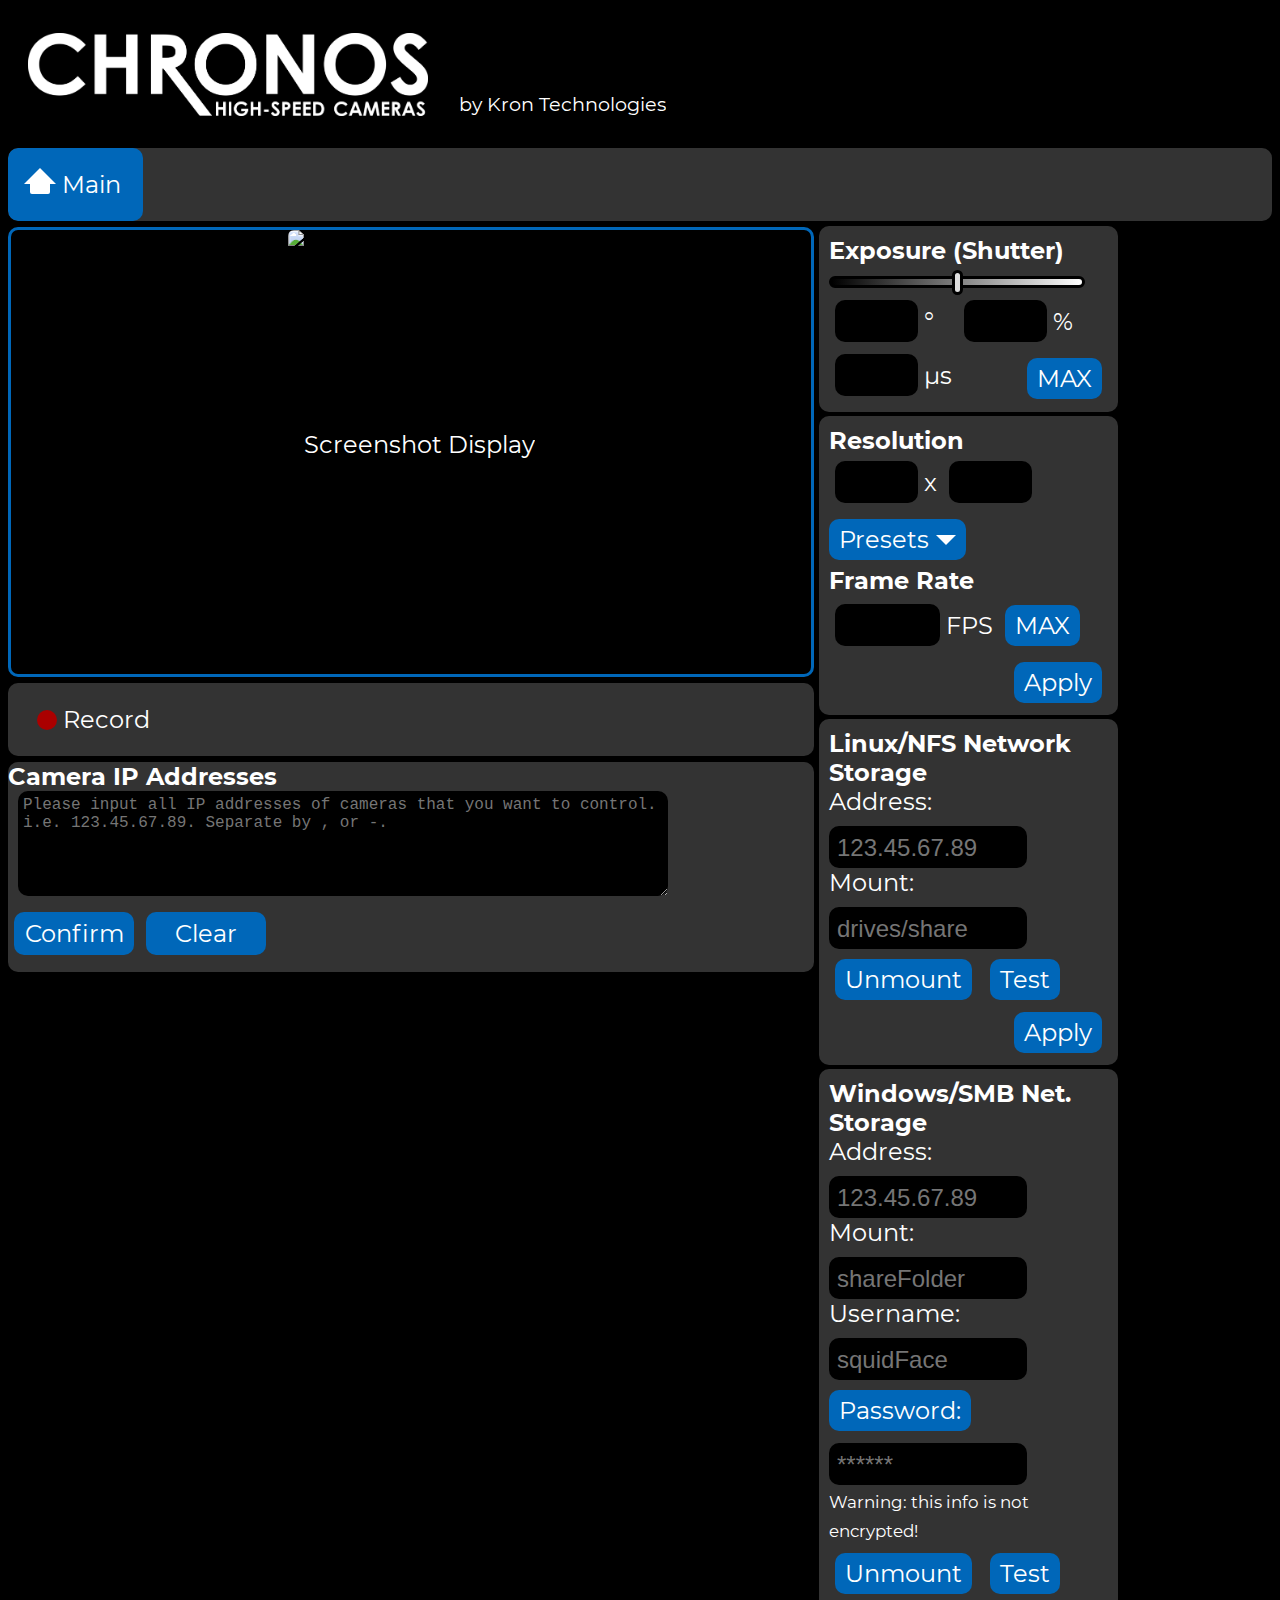
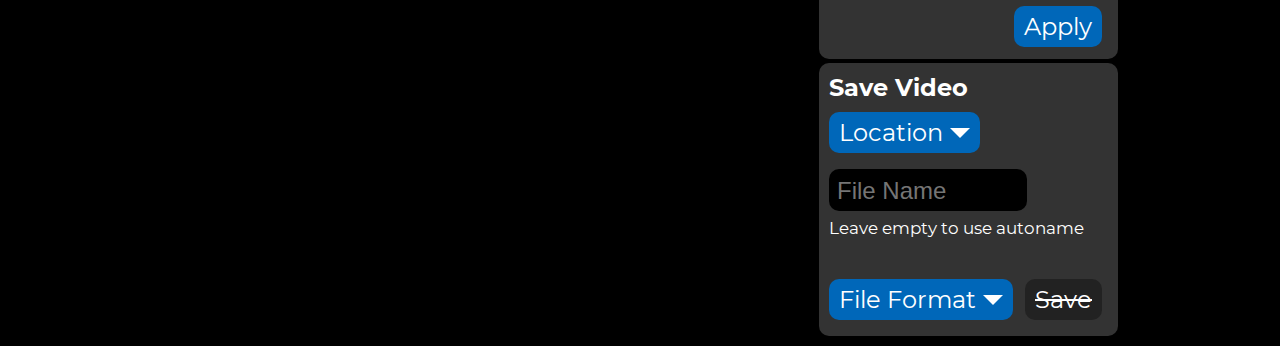
==== src/main.html @ 6f985381 "Fix save request" ====
<!DOCTYPE html>
<html><head>
<meta name="viewport" content="width=device-width, initial-scale=1" charset="utf-8" />
<title>Chronos Multi-Camera Network Controller</title>

<link rel="stylesheet" href="css/fontFile.css"> 
<link rel="styleSheet" href="css/sizeAndSpacing.css">

<link id="themeSelection" rel="styleSheet" href="css/defaultTheme.css">
<link id="windozeFixer" rel="styleSheet" href="">

<script type="text/javascript" src="js/jquery-3.3.1.js"></script>
<script type="text/javascript" src="js/multi_control.js"></script>
<script>
    window.onload = function() {
        if (window.sessionStorage) {
            var list = window.sessionStorage.getItem("ipList");
            var input = window.sessionStorage.getItem("ipAddressArea");
            
            if (list != "" || list != null) {
                document.getElementById("ipList").innerHTML = list;
            }
            if (input != "" || input != null) {
                document.getElementById("ipAddressArea").innerHTML = input;
            }
        }
    }
</script>

<style>
/******** Specific to this page ********/

#record		{ width: 170px; padding: 22px 0; }

#applyButton { float: right; }
#applyButton.disabled { /* when the apply button is disabled */
	box-shadow: 0 0 3px 3px #a00;
	color: white;
	background-color: #222;
	text-decoration: line-through; /* cross out the apply button */
}

#saveVideoButton { float: right; }
#saveVideoButton.disabled { /* when the save button is disabled */
	background-color: #222;
	text-decoration: line-through; /* cross out the save button */
}

#maxShutterButton { float: right; }

#sensorBackground { margin-bottom: 5px; }

#resolutionBox { clear: left; }

#imageDisplay { line-height: 430px; }

#fps { width: 105px; }

#ipAddressArea {
    width: 80%;
    height: 100px;
    border-radius: 10px;

    background-color: black;
    color: white;
    font-size: 16px;
    border: 0px;

    margin-left: 10px;
    padding: 5px 0 0 5px;
}

.disabled {
    color: white;
    background-color: #222;
    text-decoration: line-through;
}

@media screen and (min-width: 1737px) {
	.rightContainer { max-width: 900px; }
}

@media screen and (max-width: 1737px) { /* change formatting when screen size is narrower than this */
	.rightContainer { max-width: 750px; }
}

@media screen and (max-width: 1586px) { /* change formatting when screen size is narrower than this */
	.rightContainer { max-width: 535px; }
}

@media screen and (max-width: 1375px) { /* change formatting when screen size is narrower than this */
	.rightContainer { max-width: 303px; }
}

@media screen and (max-width: 1140px) { /* change formatting when screen size is narrower than this */
	.rightContainer, .leftContainer, .videoDisplay { max-width: 100%; }
	.leftContainer { margin: 0; }
	.Text-bar { margin: 4px 0 2px 0; }
}

@media screen and (max-width: 1142px) { /* change formatting when screen size is narrower than this */
	#main { display: none; } /* hide the main button */

}

@media screen and (max-width: 940px) { /* change formatting when screen size is narrower than this */
	body { margin: 0; }
}

@media screen and (max-width: 715px) { /* change formatting when screen size is narrower than this */
	.subTitle { display: none; }
}

@media screen and (max-width: 743px) {
	#saveAsBox { clear: left; }
}

@media screen and (max-width: 542px) { /* change formatting when screen size is narrower than this */
	#settings { display: none; } /* hide the playSave button */

	#saveProgress { bottom: 25%; left: 2%}
	#videoStateOverlay { bottom: 110%}
}

@media screen and (max-width: 455px) { /* change formatting when screen size is narrower than this */
	.titleImage img { width: 100%; height: auto; }
}

@media screen and (max-width: 365px) { /* change formatting when screen size is narrower than this */
	#playSave { display: none; } /* hide the settings button */
}
</style>

</head>


<body onclick="">
    <div class="header">
        <div class="titleImage">
            <img id="logoImage" src="images/Chronos High Speed logo.png">
        </div>
        <div class="subTitle">
            by <a href="https://www.krontech.ca" target="_blank">Kron Technologies</a>
        </div>
    </div>

    <div class="mainContainer">

        <div class="heading-bar">
            <a  id="main" class="active"> <div class="homeIcon"></div> Main </a>
        </div>

        <div class="leftContainer">
            <div id="videoDisplay" class="videoDisplay">
                <img id="imageDisplay" alt="Screenshot Display">
                <div id="crossHairs" class="overlay hidden"></div>
                <div id="saveProgress" class="progressBar hidden">
                    <div id="videoStateOverlay" class="stateNotice">Saving Video</div>
				    <div id="saveProgressFill" class="progressBarFill"></div>
				    Progress
                </div> 
            </div>

            <div class="Text-bar">
                <!--<a id="rebootBtn" class=""> Reboot </a>-->
                <a id="record" onclick="recordControl(this)"><div class="recordCircle"></div>Record</a>
            </div>
            <div id="ipBox" class="Text-bar">
                <b>Camera IP Addresses</b>

                <textarea id="ipAddressArea" placeholder="Please input all IP addresses of cameras that you want to control. i.e. 123.45.67.89. Separate by , or -."></textarea>

                <div id="ipButton" style="padding-bottom: 70px;">
                    <a id="ipConfirmButton" class="button" onclick="getIpAddress()"> Confirm </a>
                    <a id="ipClearButton" class="button" onclick="clearIpAddress()"> Clear </a>
                </div>

                <div id="ipList"></div>
            </div>
        </div>

        <div class="rightContainer">
            <div id="exposureBox" class="horizLayout">
                <b> Exposure (Shutter) </b>
                <input class="slider" type="range" id="shutter" oninput="holdWhileSliding(this)"/>
                <br>
                <input type="number" id="exposureDegrees" min="0.0" max="360.0" step="0.1" oninput="setExposure(this)"> &deg;
                &ensp;
                <input type="number" id="exposurePercent" min="0.0" max="100.0" step="0.1" oninput="setExposure(this)"> %
                &ensp;
                <input type="number" id="exposureTime" min="0" step="0.01" oninput="setExposure(this)"> µs
                <a id="maxShutterButton" class="button" onclick="maxShutter()"> MAX </a>
            </div>
            

            <div id="resolutionBox" class="horizLayout">
                <b> Resolution </b>
                <br>
                <input type="number" id="hRes"/> x <input type="number" id="vRes"/>
                <div class="selectContainerHolder" onclick="">Presets<div id="resolution" class="selectContainer">
                    <a> Unset (Please check camera connection) </a>
                </div></div>
                <br>
                <b> Frame Rate </b>
                <br>
                <input type="number" id="fps" min="60" step="0.01"/> FPS
                <a id="maxFRButton" class="button" onclick="getMaxFrameRate()"> MAX </a>
                <a id="applyButton" class="button" onclick="applyResolution()"> Apply </a>
            </div>
                     
            <div id="nfsStorageBox" class="horizLayout">
                <b> Linux/NFS Network Storage </b>
                <br>
                Address: <input id="nfsAddress" type="text" placeholder="123.45.67.89">
                <br>
                Mount:&emsp;<input id="nfsMount" type="text" placeholder="drives/share">
                <br>
                <a id="nfsUnmountBtn" class="button" onclick="networkSaving(this)">Unmount</a>
                <a id="nfsTestBtn" class="button" onclick="networkSaving(this)">Test</a>
                <a id="nfsApplyBtn" class="button" style="float: right;" onclick="networkSaving(this)">Apply</a>
            </div>

            <div id="smbStorageBox" class="horizLayout">
                <b> Windows/SMB Net. Storage </b>
                <br>
                Address: <input id="smbAddress" type="text" placeholder="123.45.67.89"/>
                <br>
                Mount:&emsp;<input id="smbMount" type="text" placeholder="shareFolder"/>
                <br>
                Username:&puncsp;<input id="smbUName" type="text" placeholder="squidFace"/>
                <br>
                <a id="smbPassShowHide" class="button" style="margin-left: 0;" onclick="passShowHide()">Password:</a>
                <input id="smbPass" type="password" placeholder="******"/>
                <br>
                <span class="instruction">Warning: this info is not encrypted!</span>
                <br>
                <a id="smbUnmountBtn" class="button" onclick="networkSaving(this)">Unmount</a>
                <a id="smbTestBtn" class="button onclick="networkSaving(this)"">Test</a>
                <a id="smbApplyBtn" class="button" style="float: right;" onclick="networkSaving(this)">Apply</a>
            </div>

            <div id="saveAsBox" class="horizLayout">
                <b> Save Video </b>
                <br>
                <div id="storageLocation" class="selectContainerHolder">Location<div id="storageLocationInner" class="selectContainer">
                    <a onclick="dropDownSelect(this)"> No Storage Connected </a>
                    <a onclick="externalStorage()">Refresh</a>
                </div></div>
                <br>
                <input type="text" id="fileName" placeholder="File Name">
                <br>
                <span class="instruction">Leave empty to use autoname</span>
                <br>
                <br>
                <div id="saveFormat" class="selectContainerHolder" onclick=""> File Format<div id="saveFormatInner" class="selectContainer">
                    <a id="h264" onclick="dropDownSelect(this)">H.264 (mp4)</a>
                    <a id="cinemaDNG" onclick="dropDownSelect(this)">CinemaDNG (raw)</a>
                    <a id="tiff" onclick="dropDownSelect(this)">TIFF (images)</a>
                    <a id="tiffRaw" onclick="dropDownSelect(this)">TIFF RAW (images)</a>
                </div></div>
                <a id="saveVideoButton" class="button disabled" onclick="saveWholeVideo()"> Save </a>
            </div>
        </div>
    </div>

    <div id="popUpBackground" class="popUpBackground hidden">
        <div id="messageWarn" class="popUpMessage">
            <div id="ipNotInputBox" class="horizLayout hidden">
                <br>
                <a style="float: right;" class="button" onclick="dropDownSelect(this)">Ok</a>
            </div>

            <div id="ipInvalidBox" class="horizLayout hidden">
                <br>
                <a style="float: right;" class="button" onclick="dropDownSelect(this)">Ok</a>
            </div>

            <div id="ipDisconnectedBox" class="horizLayout hidden">
                <br>
                <a style="float: right;" class="button" onclick="dropDownSelect(this)">Ok</a>
            </div>

            <div id="overwrittenBox" class="horizLayout hidden">
                You have not saved any of the previous recording. Do you want to erase it and start a new recording?
                <br>
                <a style="float: right;" class="button" onclick="dropDownSelect(this)">No (don't record)</a>
                <a style="float: right;" class="button" onclick="dropDownSelect(this)">Yes (overwrite)</a>
            </div>

            <div id="resNotAppliedBox" class="horizLayout hidden">
                The resolution & framerate settings were changed, but they were not applied. Do you want to use the new settings?
                <a style="float: right;" class="button" onclick="dropDownSelect(this)">Yes (apply the changed settings)</a>
                <a style="float: right;" class="button" onclick="dropDownSelect(this)">No (revert to previous settings)</a>
            </div>

            <div id="errorWhileSavingBox" class="horizLayout hidden">
                Cannont save the file
                <br>
                <a style="float: right;" class="button" onclick="dropDownSelect(this)">Ok</a>
            </div>

            <div id="noRecordSegmentModeBox" class="horizLayout hidden">
                The webpage cannot start a recording in "Segmented" mode.
                <br>
                You can change recording mode on the <a href="\settings.html">settings</a> page.
                <br>
                <a style="float: right;" class="button" onclick="dropDownSelect(this)">Ok</a>
            </div>

            <div id="cantApplyResBox" class="horizLayout hidden">
                Cannot apply resolution / framerate settings.
                <br>
                One or more settings are outside the acceptable bounds.
                <br>
                <a style="float: right;" class="button" onclick="dropDownSelect(this)">Ok</a>
            </div>

            <div id="netShareResultBox" class="horizLayout hidden">
                Status of the network share requests
                <br>
                <a style="float: right;" class="button" onclick="dropDownSelect(this)">Ok</a>
            </div>

            <div id="somethingWeirdBox" class="horizLayout hidden">
                Something weird is happening
            </div>
        </div>
    </div>

</body>
</html>
---- src/css/fontFile.css ----
/* cyrillic-ext */
@font-face {
  font-family: 'Montserrat';
  font-style: normal;
  font-weight: 400;
  font-display: swap;
  src: local('Montserrat Regular'), local('Montserrat-Regular'), url(Montserrat/Montserrat-Regular.ttf) format('truetype');
  unicode-range: U+0460-052F, U+1C80-1C88, U+20B4, U+2DE0-2DFF, U+A640-A69F, U+FE2E-FE2F;
}
/* cyrillic */
@font-face {
  font-family: 'Montserrat';
  font-style: normal;
  font-weight: 400;
  font-display: swap;
  src: local('Montserrat Regular'), local('Montserrat-Regular'), url(Montserrat/Montserrat-Regular.ttf) format('truetype');
  unicode-range: U+0400-045F, U+0490-0491, U+04B0-04B1, U+2116;
}
/* vietnamese */
@font-face {
  font-family: 'Montserrat';
  font-style: normal;
  font-weight: 400;
  font-display: swap;
  src: local('Montserrat Regular'), local('Montserrat-Regular'), url(Montserrat/Montserrat-Regular.ttf) format('truetype');
  unicode-range: U+0102-0103, U+0110-0111, U+0128-0129, U+0168-0169, U+01A0-01A1, U+01AF-01B0, U+1EA0-1EF9, U+20AB;
}
/* latin-ext */
@font-face {
  font-family: 'Montserrat';
  font-style: normal;
  font-weight: 400;
  font-display: swap;
  src: local('Montserrat Regular'), local('Montserrat-Regular'), url(Montserrat/Montserrat-Regular.ttf) format('truetype');
  unicode-range: U+0100-024F, U+0259, U+1E00-1EFF, U+2020, U+20A0-20AB, U+20AD-20CF, U+2113, U+2C60-2C7F, U+A720-A7FF;
}
/* latin */
@font-face {
  font-family: 'Montserrat';
  font-style: normal;
  font-weight: 400;
  font-display: swap;
  src: local('Montserrat Regular'), local('Montserrat-Regular'), url(Montserrat/Montserrat-Regular.ttf) format('truetype');
  unicode-range: U+0000-00FF, U+0131, U+0152-0153, U+02BB-02BC, U+02C6, U+02DA, U+02DC, U+2000-206F, U+2074, U+20AC, U+2122, U+2191, U+2193, U+2212, U+2215, U+FEFF, U+FFFD;
}
/* cyrillic-ext */
@font-face {
  font-family: 'Montserrat';
  font-style: normal;
  font-weight: 600;
  font-display: swap;
  src: local('Montserrat SemiBold'), local('Montserrat-SemiBold'), url(Montserrat/Montserrat-SemiBold.ttf) format('truetype');
  unicode-range: U+0460-052F, U+1C80-1C88, U+20B4, U+2DE0-2DFF, U+A640-A69F, U+FE2E-FE2F;
}
/* cyrillic */
@font-face {
  font-family: 'Montserrat';
  font-style: normal;
  font-weight: 600;
  font-display: swap;
  src: local('Montserrat SemiBold'), local('Montserrat-SemiBold'), url(Montserrat/Montserrat-SemiBold.ttf) format('truetype');
  unicode-range: U+0400-045F, U+0490-0491, U+04B0-04B1, U+2116;
}
/* vietnamese */
@font-face {
  font-family: 'Montserrat';
  font-style: normal;
  font-weight: 600;
  font-display: swap;
  src: local('Montserrat SemiBold'), local('Montserrat-SemiBold'), url(Montserrat/Montserrat-SemiBold.ttf) format('truetype');
  unicode-range: U+0102-0103, U+0110-0111, U+0128-0129, U+0168-0169, U+01A0-01A1, U+01AF-01B0, U+1EA0-1EF9, U+20AB;
}
/* latin-ext */
@font-face {
  font-family: 'Montserrat';
  font-style: normal;
  font-weight: 600;
  font-display: swap;
  src: local('Montserrat SemiBold'), local('Montserrat-SemiBold'), url(Montserrat/Montserrat-SemiBold.ttf) format('truetype');
  unicode-range: U+0100-024F, U+0259, U+1E00-1EFF, U+2020, U+20A0-20AB, U+20AD-20CF, U+2113, U+2C60-2C7F, U+A720-A7FF;
}
/* latin */
@font-face {
  font-family: 'Montserrat';
  font-style: normal;
  font-weight: 600;
  font-display: swap;
  src: local('Montserrat SemiBold'), local('Montserrat-SemiBold'), url(Montserrat/Montserrat-SemiBold.ttf) format('truetype');
  unicode-range: U+0000-00FF, U+0131, U+0152-0153, U+02BB-02BC, U+02C6, U+02DA, U+02DC, U+2000-206F, U+2074, U+20AC, U+2122, U+2191, U+2193, U+2212, U+2215, U+FEFF, U+FFFD;
}
/* cyrillic-ext */
@font-face {
  font-family: 'Montserrat';
  font-style: normal;
  font-weight: 700;
  font-display: swap;
  src: local('Montserrat Bold'), local('Montserrat-Bold'), url(Montserrat/Montserrat-SemiBold.ttf) format('truetype');
  unicode-range: U+0460-052F, U+1C80-1C88, U+20B4, U+2DE0-2DFF, U+A640-A69F, U+FE2E-FE2F;
}
/* cyrillic */
@font-face {
  font-family: 'Montserrat';
  font-style: normal;
  font-weight: 700;
  font-display: swap;
  src: local('Montserrat Bold'), local('Montserrat-Bold'), url(Montserrat/Montserrat-Bold.ttf) format('truetype');
  unicode-range: U+0400-045F, U+0490-0491, U+04B0-04B1, U+2116;
}
/* vietnamese */
@font-face {
  font-family: 'Montserrat';
  font-style: normal;
  font-weight: 700;
  font-display: swap;
  src: local('Montserrat Bold'), local('Montserrat-Bold'), url(Montserrat/Montserrat-Bold.ttf) format('truetype');
  unicode-range: U+0102-0103, U+0110-0111, U+0128-0129, U+0168-0169, U+01A0-01A1, U+01AF-01B0, U+1EA0-1EF9, U+20AB;
}
/* latin-ext */
@font-face {
  font-family: 'Montserrat';
  font-style: normal;
  font-weight: 700;
  font-display: swap;
  src: local('Montserrat Bold'), local('Montserrat-Bold'), url(Montserrat/Montserrat-Bold.ttf) format('truetype');
  unicode-range: U+0100-024F, U+0259, U+1E00-1EFF, U+2020, U+20A0-20AB, U+20AD-20CF, U+2113, U+2C60-2C7F, U+A720-A7FF;
}
/* latin */
@font-face {
  font-family: 'Montserrat';
  font-style: normal;
  font-weight: 700;
  font-display: swap;
  src: local('Montserrat Bold'), local('Montserrat-Bold'), url(Montserrat/Montserrat-Bold.ttf) format('truetype');
  unicode-range: U+0000-00FF, U+0131, U+0152-0153, U+02BB-02BC, U+02C6, U+02DA, U+02DC, U+2000-206F, U+2074, U+20AC, U+2122, U+2191, U+2193, U+2212, U+2215, U+FEFF, U+FFFD;
}
/* cyrillic-ext */
@font-face {
  font-family: 'Montserrat';
  font-style: normal;
  font-weight: 800;
  font-display: swap;
  src: local('Montserrat ExtraBold'), local('Montserrat-ExtraBold'), url(Montserrat/Montserrat-ExtraBold.ttf) format('truetype');
  unicode-range: U+0460-052F, U+1C80-1C88, U+20B4, U+2DE0-2DFF, U+A640-A69F, U+FE2E-FE2F;
}
/* cyrillic */
@font-face {
  font-family: 'Montserrat';
  font-style: normal;
  font-weight: 800;
  font-display: swap;
  src: local('Montserrat ExtraBold'), local('Montserrat-ExtraBold'), url(Montserrat/Montserrat-ExtraBold.ttf) format('truetype');
  unicode-range: U+0400-045F, U+0490-0491, U+04B0-04B1, U+2116;
}
/* vietnamese */
@font-face {
  font-family: 'Montserrat';
  font-style: normal;
  font-weight: 800;
  font-display: swap;
  src: local('Montserrat ExtraBold'), local('Montserrat-ExtraBold'), url(Montserrat/Montserrat-ExtraBold.ttf) format('truetype');
  unicode-range: U+0102-0103, U+0110-0111, U+0128-0129, U+0168-0169, U+01A0-01A1, U+01AF-01B0, U+1EA0-1EF9, U+20AB;
}
/* latin-ext */
@font-face {
  font-family: 'Montserrat';
  font-style: normal;
  font-weight: 800;
  font-display: swap;
  src: local('Montserrat ExtraBold'), local('Montserrat-ExtraBold'), url(Montserrat/Montserrat-ExtraBold.ttf) format('truetype');
  unicode-range: U+0100-024F, U+0259, U+1E00-1EFF, U+2020, U+20A0-20AB, U+20AD-20CF, U+2113, U+2C60-2C7F, U+A720-A7FF;
}
/* latin */
@font-face {
  font-family: 'Montserrat';
  font-style: normal;
  font-weight: 800;
  font-display: swap;
  src: local('Montserrat ExtraBold'), local('Montserrat-ExtraBold'), url(Montserrat/Montserrat-ExtraBold.ttf) format('truetype');
  unicode-range: U+0000-00FF, U+0131, U+0152-0153, U+02BB-02BC, U+02C6, U+02DA, U+02DC, U+2000-206F, U+2074, U+20AC, U+2122, U+2191, U+2193, U+2212, U+2215, U+FEFF, U+FFFD;
}
---- src/css/sizeAndSpacing.css ----
body{
	font-size: 150%;
	font-family: 'Montserrat', "Century Gothic", CenturyGothic, AppleGothic, sans-serif;
	min-width: 165px;
	z-index: 0;
}
a { text-decoration:none; }


.header {
	display: inline-block;
	white-space: nowrap;
	overflow: hidden;
	max-width: 100%;
	padding-bottom: 17px;
}

.titleImage {
	display: inline-block;
	margin: 25px 25px 0 20px; /* spacing is: N-E-S-W */
}
.titleImage img {
	width: 400px;
	height: auto;
	display: inline-block;
}

.title {
	font-weight: 600;
	font-size: 350%;
}
.subTitle {
	display: inline-block; 
	font-size: 80%;
	overflow: hidden;
	white-space: nowrap;
}


.videoDisplay {
	box-sizing: border-box;
/*	width: 100%; */
	max-width: 806px;
	height: 450px;
	border-radius: 10px;
	border: 3px solid transparent;
	text-align: center;
	margin: 0;
}

img {
	text-align: center;
	border-radius: 6px;
}


.heading-bar {
	margin: 3px 0px;
	width: 100%;
	min-width: 200px;
	overflow: auto;
	border-radius: 10px;
	border: none;
	overflow: hide;
	white-space: nowrap ;
}

.Text-bar {
	margin: 6px 0px;
	width: 100%;
	min-width: 200px;
	overflow: auto;
	border-radius: 10px;
	border: none;
}
.Text-bar a, .heading-bar a {
	float: left;
	text-align: center;
	width: 120px;
	height: 100%;
	padding: 7px 0;
	transition: all 0.3s ease;
	border-radius: 10px;
}
.Text-bar a:hover, .heading-bar a:hover { cursor: pointer; }


.heading-bar a {
	float: left;
	text-align: center;
	width: auto;
	height: 100%;
	padding: 22px;
	transition: all 0.3s ease;
	border-radius: 10px;
}
.Text-bar .no-click, .heading-bar .no-click {
	float: left;
	display: inline-block;
	text-align: center;
	width: 120px;
	height: 100%;
	padding: 22px 4px;
	transition: all 0.3s ease;
	border-radius: 10px;
}


.mainContainer { /* this sets the width of the window */
	display: block;
	width: 100%;
	overflow: auto;
}



.leftContainer {
	float: left;
	width: 100%;
	max-width: 806px;
	margin: 3px 3px 0 0;
}

.rightContainer {
	float: left;
	vertical-align: top;
	border-radius: 10px;
	
}
.horizLayout {
	float: left;
	vertical-align: top;
	border-radius: 10px;
	padding: 10px;
	margin: 2px;
	overflow: auto;
	max-width: 100%;
}

.vertLayout {
	display: block;
	vertical-align: top;
	overflow: auto;
}





.slider, .slider input[type=range] {
	display: inline-block;
	-webkit-appearance: none;
	width: 250px;
	height: 6px;
	border-radius: 8px;
/*	background: #333; */
	background-image: linear-gradient(to right, black, white);
	border: 3px solid black;
	margin: 0px;
}

.slider::-webkit-slider-thumb, .slider input[type=range]::-webkit-slider-thumb {
	-webkit-appearance: none;
	width: 11px;
	height: 25px;
	border-radius: 10px;
	border: 3px solid transparent;
	cursor: pointer;
	margin-top: 0;
}
.slider::-moz-range-thumb {
	width: 6px;
	height: 25px;
	border-radius: 10px;
	border: 3px solid transparent;
	cursor: pointer;
}

input[type=range]::-moz-range-track { background: transparent; border: none; }

input[type=range]::-moz-focus-outer { border: 0; } /* remove the dotted outline from the sliders */
input[type=range]:focus { outline: none; }


.timelineHolder {
	margin: -35px 0 29px 0;
	display: block;
	position: relative;
}

.timeline, .timeline input[type=range] {
	display: inline-block;
	box-sizing: border-box;
	-webkit-appearance: none;
	width: 96%;
	height: 12px;
	border-radius: 8px;
	background: white;
/*	background-image: linear-gradient(to right, black, white);*/
	border: 3px solid black;
	margin: 0 2%;
}

.timeline::-webkit-slider-thumb, .timeline input[type=range]::-webkit-slider-thumb {
	-webkit-appearance: none;
	width: 11px;
	height: 25px;
	border-radius: 10px;
	border: 3px solid transparent;
	cursor: pointer;
	margin-top: 0;
}
.timeline::-moz-range-thumb {
	width: 6px;
	height: 25px;
	border-radius: 10px;
	border: 3px solid black;
	cursor: pointer;
/*	background-color: #0067B9; /* pantone 2144 */
	background-color: white;
}


.timelineMarker, .timelineMarker input[type=range] {
	display: block;
	-webkit-appearance: none;
	width: 100%;
	height: 0;
/*	border-radius: 8px; */
	background: transparent;
/*	background-image: linear-gradient(to right, black, white);*/
	margin: 0;
}

.timelineMarker::-webkit-slider-thumb, .timeLineMarker input[type=range]::-webkit-slider-thumb {
	-webkit-appearance: none;
	width: 0;
	height: 0;
	border-radius: 0;
	border: 20px solid transparent;
	border-bottom-width: 10px;
	cursor: pointer;
	background-color: transparent;
	margin-top: -1px;
}
.timelineMarker::-moz-range-thumb {
	width: 0;
	height: 0;
	border-radius: 0;
	border: 20px solid transparent;
	border-bottom-width: 10px;
	cursor: pointer;
/*	background-color: #0067B9; /* pantone 2144 */
	background-color: transparent;
	padding-top: 20px;
}



.selectContainerHolder {
	display: inline-block;
	padding: 6px 10px;
	border-radius: 10px;
	margin: 10px 6px 6px 0;
	cursor: pointer;
}
.selectContainerHolder:after { /* draw the drop-down triangle */
	content: '';
	display: inline-block;
	height: 0;
	width: 0;
	border: 10px solid transparent;
	margin: -5px 0 -7px 7px;
}


.selectContainer {
	position: absolute;
	min-width: 10px;
	height: 0;
	margin-left: -10px;
}

.selectContainer a, .selectContainer .downloadListItem {
	position: relative;
	top: 0;
	left: 0;
	right: 0;
	display: none;
	padding: 6px 10px;
	transition: all 0.3s ease;
	z-index: 55;
	white-space: nowrap;
}
.selectContainer .downloadListItem { padding: 0px; }

.selectContainer a:first-child, .selectContainer .downloadListItem:first-child { border-radius: 0 10px 0 0; }
.selectContainer a:last-child, .selectContainer .downloadListItem:last-child { border-radius: 0 0 10px 10px; }
.selectContainer a:hover {
	cursor: pointer;
	border-radius: 10px;
	z-index: 99;
}

.selectContainerHolder.disabled { text-decoration: line-through; }
/*.selectContainerHolder.disabled .selectContainer { text-decoration: line-through; }*/

.selectContainerHolder:hover a, .selectContainerHolder:hover .downloadListItem { display: block; }

.selectContainerHolder.disabled a, .selectContainerHolder.disabled .downloadListItem { display: none; }

.menuContainer {
	position: absolute;
	right: 8px;
	display: none;
	height: 72px;
	width: 0;
	z-index: 60;
}
.menuContainer a {
	position: relative;
	display: block;
	text-align: right;
	top: 100%;
	right: 280px;
	height: auto;
	width: 250px;
	padding: 10px 15px;
	border-radius: 0;
}
.menuContainer a:first-child { border-radius: 10px 0 0 0; }
.menuContainer a:last-child { border-radius: 0 0 10px 10px; }
.menuContainer a:hover {
	border-radius: 10px;
}

input[type=number]{
	-webkit-appearance: textfield;
	-moz-appearance: textfield;
	appearance: textfield;
	line-height: 35px;
	text-align: center;
	width: 83px;
	padding: 4px 0 3px 0;
	border-radius: 10px;
	border: none;
	font-size:100%;
	outline: none;
	box-shadow: none;
	margin: 6px;
	margin-right: 0;
}
input[type=number]::-webkit-inner-spin-button, 
input[type=number]::-webkit-outer-spin-button { 
  -webkit-appearance: none;
}



input[type=text], input[type=password] {
	-webkit-appearance: textfield;
	-moz-appearance: textfield;
	appearance: textfield;
	line-height: 35px;
	text-align: left;
	width: 190px;
	padding: 4px 0 3px 8px;
	border-radius: 10px;
	border: none;
	font-size:100%;
	outline: none;
	box-shadow: none;
	margin-top: 10px;
}

.instruction {
	font-size: 70% ;
}

.button {
	display: inline-block;
	text-align: center;
	padding: 6px 10px;
	border-radius: 10px;
	margin: 10px 6px 2px 6px;
	transition: all 0.3s ease;
}
.button:hover {
	cursor: pointer;
}


.matchBackground {
	color: black;
	font-size: 30%;
}

.stateNotice {
	content: "Saving Video";
	position: absolute;
	bottom: 200%;
	font-size: 200%;
	left: 10%;
	right: 10%;
	background-color: rgba(0,0,0, 0.4);
	color: white;
	padding: 6px;
	border-radius: 10px;
}

.progressBar {
	position: relative;
	bottom: 15%;
	left: 5%;
	width: 90%;
/*	height: 10%; */
	padding: 10px 0;
	border-radius: 10px;
	z-index: 20;
}

.progressBarFill {
	position: absolute;
	top: 0;
	left: 0;
	height: 100% ;
	width: 20%;
	border-radius: 10px;
	z-index: -5;
}


.overlayButtons {
	position: absolute;
	bottom: 117%;
	left: 0;
	right: 0;
	text-align: center;
}

.overlayButtons a {
	display: inline-block;
	margin: 0;
	margin-bottom: -4px;
	background-color: #0067B9; /* pantone 2144 */
	padding: 6px 12px;
	border-radius: 10px;
}
.overlayButtons a:hover {
	cursor: pointer;
	background-color: #3D87CB; /* pantone 2143 */
}

.overlayButtons a + a {
	margin-left: 5%;
}



a.innerDropDown {
	padding-left: 25px;
}

a.innerDropDown.active {
	background-color: #004EA8; /* pantone 2145 */
}
a.innerDropDown.active:hover {
	background-color: #3D87CB; /* pantone 2143 */
}
.innerDropDownList {
	display: none;
}
.innerDropDownList a {
	padding-left: 20px;
	background-color: #004EA8; /* pantone 2145 */
}


input[type="range"] {
    outline: none;
}




.overlayMessage { /* overlay message (for saying that black-cal is being done, for example) */
	position: relative ;
	bottom: 65%;
	left: 20%;
	width: 60%;
	background: rgba(0, 0, 0, .7);
	color: white;
	padding: 10% 0;
	border-radius: 10px;
	box-shadow: 0 0 10px 10px rgba(0, 0, 0, 0.7);
}



.smallPercentBar {
	display: block;
	width: 95%;
	height: 10px;
	border-radius: 8px;
	margin-bottom: 6px;
}
.smallPercentBarFill {
	position: relative;
	top: 0;
	left: 0;
	display: block;
	width: 0;
	height: 10px;
	border-radius: 8px;
}


/******** Icons ********/


.battery {
	display: inline-block;
	margin: -5px 6px ;
	border: 2px solid white;
	width: 11px;
	height: 20px;
	padding: 2px;
	border-radius: 4px;
	position: relative;
}
.battery:before {
	content: '';
	height: 1px;
	width: 6px;
	display: block;
	position: absolute;
	top: -5px;
	left: 3px;
	border: 2px solid white;
	background-color: white;
	border-radius: 3px 3px 0 0;
}

#battery-level {
	background-color: black;
	height: 98%;
	width: 100%;
	position: absolute;
	bottom: 0;
	left: 0;
	border-radius: 2px;
}

#chargeIcon {
	width: 0;
	height: 0;
	border-top: 15px solid black;
	border-right: 10px solid transparent;
	display: block;
	position: absolute;
	bottom: 0;
	right: 0;
}
#chargeIcon:after {
	content: '';
	width: 0;
	height: 0;
	border-bottom: 15px solid black;
	border-left: 10px solid transparent;
	position: absolute;
	top: -25px;
	left: -5px;
}


.recordCircle {
	display: inline-block;
	margin-right: 6px;
	margin-bottom: -2px;
	height: 20px;
	width: 20px;
	background-color: #a00;
	border-radius: 20px;
}
.recordSquare {
	display: inline-block;
	margin-right: 6px;
	margin-bottom: -2px;
	height: 20px;
	width: 20px;
	background-color: black;
}



.menuIcon {
	display: inline-block;
	margin: 0;
	margin-bottom: 8px;
	height: 3px;
	width: 25px;
	background-color: white;
	transition: all 0.3s ease;
	border-radius: 2px;
}
.menuIcon:before {
	content: '';
	display: block;
	height: 3px;
	width: 25px;
	background-color: white;
	transition: all 0.1s ease;
	border-radius: 2px;
	position: relative;
	top: -9px;
}
.menuIcon:after {
	content: '';
	display: block;
	height: 3px;
	width: 25px;
	background-color: white;
	transition: all 0.5s ease;
	border-radius: 2px;
	position: relative;
	bottom: -6px;
}

.active .menuIcon { background-color: black; }
.active .menuIcon:before { background-color: black; }
.active .menuIcon:after { background-color: black; }



.homeIcon {
	display: inline-block;
	vertical-align: middle;
	position: relative;
	margin-right: 6px;
	margin-bottom: 0;
	height: 15px;
	width: 20px;
	background-color: white;
	transition: all 0.3s ease;
	border-radius: 5px 5px 2px 2px;
}
.homeIcon:after {
	content: '';
	height: 0;
	width: 0;
	transition: all 0.3s ease;
	border-left: 16px solid transparent;
	border-right: 16px solid transparent;
	border-bottom: 16px solid white;
	position: relative;
	top: -40px;
	left: -6px;
}
/*.active .homeIcon { background-color: #333; }*/
/*.active .homeIcon:after { border-bottom: 16px solid #333; } */

.playIcon {
	display: inline-block;
	margin: 0;
	margin-bottom: -2px;
/*	margin-right: 8px; */
	height: 0;
	width: 0;
	border-top: 12px solid transparent;
	border-bottom: 12px solid transparent;
	border-left: 20px solid white;
	transition: all 0.3s ease;
	border-radius: 2px;
}
.active .playIcon { border-left-color: #333; }



.saveIcon {
	display: inline-block;
	vertical-align: middle;
	margin-right: 0;
	margin-bottom: 4px;
	height: 20px;
	width: 18px;
	background-color: white;
	border-radius: 2px;
	transition: all 0.3s ease;
}
.saveIcon:after {
	content: '';
	width: 0;
	height: 0;
	border-top: 12px solid white;
	border-right: 12px solid transparent;
	position: relative;
	top: 10px;
	left: -6px;
	transition: all 0.3s ease;
}
.active .saveIcon { background-color: #333; }
.active .saveIcon:after { border-top-color: white; }
a:hover .saveIcon:after { border-top-color: #777; }
.active a:hover .saveicon:after { border-top-color: #aaa; }



.ioIcon {
	display: inline-block;
	vertical-align: middle;
	margin-right: 0;
	margin-bottom: 2px;
	height: 6px;
	width: 17px;
	background-color: #333;
	transition: all 0.3s ease;
	border-top: 4px solid white;
	border-bottom: 4px solid white;
}
.ioIcon:before {
	content: '';
	display: block;
	width: 5px;
	height: 5px;
	border: 3px solid white;
	border-radius: 10px;
	background-color: #333;
	position: relative;
	bottom: -3px;
	left: -1px;
	transition: all 0.3s ease;
}
.ioIcon:after {
	content: '';
	display: block;
	width: 5px;
	height: 5px;
	border: 3px solid white;
	border-radius: 10px;
	background-color: #333;
	position: relative;
	top: -19px;
	right: -7px;
	transition: all 0.3s ease;
}

.settingsIcon {
	display: inline-block;
	vertical-align: middle;
	margin-right: 6px;
	margin-bottom: 0;
	height: 20px;
	width: 6px;
	background-color: white;
	border-radius: 2px;
	position: relative;
	transition: all 0.3s ease;
}
.settingsIcon:before {
	content: '';
	display: block;
	position: absolute;
	width: 15px;
	height: 15px;
	background-color: white;
	top: -4px;
	left: -4.5px;
	border-radius: 10px;
	transition: all 0.3s ease;
}
.settingsIcon:after {
	content: '';
	display: block;
	position: absolute;
	width: 7px;
	height: 10px;
	background-color: white;
	border-radius: 0 0 5px 5px;
	position: absolute;
	top: -4.5px;
	left: -0.5px;
	transition: all 0.3s ease;
}
a:hover .settingsIcon:after { background-color: #777; }


.helpIcon {
	display: inline-block;
	margin-right: 0;
	margin-bottom: 0px;
	height: 20px;
	width: 30px;
	border-radius: 20px;
	background-color: white;
	color: #333;
	font-weight: 900;
	margin-top: -5px;
	padding-bottom: 9px;
}

.pauseIcon {
	display: inline-block;
	margin-bottom: -2px;
	height: 22px;
	width: 6px;
	border-left: 6px solid white;
	border-right: 6px solid white;
}



.overlay { /* cross for white-balance overlay */
	position: relative ;
	bottom: 51.5% ;
	left: 45%;
	background-color: black;
	border-radius: 10px;
	height: 1.5%;
	width: 10%;
}
.overlay:after {
	content: '';
	position: absolute;
	top: -350%;
	left: 45%;
	height: 800%;
	width: 11%;
	background-color: black;
	border-radius: 10px;
}


a.innerDropDown:before { /* folder drop-down triangle inside drop-down */
	content: "";
	height: 0;
	width: 0;
	border: 7px solid transparent;
	border-left: 10px solid white;
	position: absolute;
	top: 14px;
	left: 10px;
	margin-right: 6px;
	transition: all 0.2s ease;
}
a.innerDropDown.active:before {
	border: 7px solid transparent;
	border-top: 10px solid white;
	top: 18px;
	left: 7px;
}


.ioStatus.true {
	display: inline-block;
	height: 0;
	width: 0;
	border-left: 10px solid transparent;
	border-right: 10px solid transparent;
	border-bottom: 16px solid white;
}

.ioStatus.false {
	display: inline-block;
	height: 0;
	width: 0;
	border-left: 10px solid transparent;
	border-right: 10px solid transparent;
	border-top: 16px solid black;
}

.downloadIcon {
	display: inline-block;
	height: 5px;
	width: 6px;
	background-color: transparent;
	border-bottom: 10px solid white;
	margin: 0px;
	margin-left: 15px;
}
.downloadIcon:before {
	content: "";
	position: relative;
	height: 0px;
	width: 0px;
	background-color: transparent;
	border-top: 9px solid white;
	border-left: 8px solid transparent;
	border-right: 8px solid transparent;
	top: 21px;
	left: -4.5px;
}
.downloadIcon:after {
	content: "";
	position: relative;
	height: 4px;
	width: 20px;
	top: -9px;
	background-color: white;
	display: block;
	left: -7px;
}

.deleteIcon { /* trash can lid */
	display: inline-block;
	height: 12px;
	width: 20px;
	background-color: transparent;
	margin: 0 6px;
	border-top: 4px solid white;
	border-radius: 4px;
}
.deleteIcon:before { /* trash can handle */
	content: "";
	display: block;
	position: relative;
	height: 4px;
	width: 4px;
	background-color: transparent;
	border: 2px solid white;
	border-bottom: 0;
	top: -7px;
	left: 6px;
	border-radius: 2px;
}
.deleteIcon:after { /* trash can body */
	content: "";
	position: relative;
	height: 10px;
	width: 8px;
	background-color: transparent;
	display: block;
	top: -6px;
	left: 2px;
	border: 4px solid white;
	border-top: 0px;
	border-radius: 0px 0px 4px 4px;
}
.deleteIcon:hover, .deleteIcon:hover:after, .deleteIcon:hover:before{
	border-color: #a00;
}




/****** Page specifics *******/

#record.active {
	background-color: #a00;
	color: white;
}
#record.active:hover { background-color: #800; }
#record.disabled { background-color: #1a1a1a; text-decoration: line-through; }



#menu		{ float: right; }
#menu.active { border-bottom-left-radius: 0; border-bottom-right-radius: 0; }


#sensorBackground {
	display: inline-block;
	height: 204.8px;
	width: 256.0px;
	background-color: #1a1a1a;
	border: 3px solid #1a1a1a;
	margin-top: 10px;
	border-radius: 5px;
}

#sensorWindow {
	display: block;
	background-color: #004EA8; /* pantone 2145 */
	border: 3px solid #3D87CB; /* pantone 2143 */
	border-radius: 3px;
}

#startEndFill {
	display: block;
	height: 16px;
	width: 96%;
	margin: -20px 2% -13px 2%;
}

#startMarker::-moz-range-thumb { border-right: 0; border-top-color: green; border-left-width: 15px; }
#endMarker::-moz-range-thumb { border-left: 0; border-top-color: #a00; border-right-width: 15px; }
#startMarker::-webkit-slider-thumb { border-right: 0; border-top-color: green; border-left-width: 15px; margin-top: -30px; }
#endMarker::-webkit-slider-thumb { border-left: 0; border-top-color: #a00; border-right-width: 15px; margin-top: -30px; }


#backgroundThing {
	display: block;
	box-sizing: border-box;
	width: 99.5%;
	height: 20px;
	margin-top: -22px;
	background-color: #a00;
	border: 0px solid black;
	border-radius: 5px;
}

#postTriggerSlider {
	background-color: #ddd;
	background-image: none;
	width: 98%;
}

.coverageText {
	position: absolute;
	padding: 2px 24px;
	text-align: center;
}





.hidden { display: none; }



.swatch {
	display: inline-block;
	height: 100px;
	width: 100px;
	margin: 0 -4px;
	font-size: 80%;
}


.popUpBackground {
	position: fixed;
	top: 0;
	left: 0;
	height: 100%;
	width: 100%;
	background-color: rgba(0, 0, 0, 0.7);
	z-index: 88;
}


.popUpMessage {
	position: fixed;
	top: 50%;
	left: 50%;
	-ms-transform: translate(-50%, -50%);
	transform: translate(-50%, -50%);
	box-sizing: border-box;
	max-width: 98%;
	background: black;
	border-radius: 10px;
	padding: 1%;
	border: 0px solid black;
	box-shadow: 0 0 10px 10px black;
	z-index: 90;
	min-width: 260px;
}



.combBlock {
	position: relative;
	top: -196px;
	left: 262px;
	height: 0;
	width: 0;
}

.linesIn {
	background: transparent;
	height: 52px;
	width: 60px;

	border-top: 5px solid white;
	border-bottom: 5px solid white;
}
.linesIn:before {
	content: '';
	display: block;
	background: transparent;
	margin-top: 23px;
	height: 86px;
	width: 128px;

	border-top: 5px solid white;
	border-bottom: 5px solid white;
	border-right: 5px solid white;
}
.linesIn:after {
	content: '';
	display: block;
	background: transparent;
	margin-top: 11px;
	height: 43px;
	width: 220px;

	border-right: 5px solid white;
	border-bottom: 5px solid white;
}


.linesOut {
	height: 15px;
	width: 20px;
	margin-left: 221px;
	margin-top: -15px;
	border-top: 5px solid white;
	border-bottom: 5px solid white;
}
.linesOut:before {
	content: '';
	display: block;
	position: relative;
	left: -4px;
	top: -16px;
	height: 47px;
	width: 23px;
	border-radius: 50%;
	border-right: 6px solid white;
}
.linesOut:after {
	content: '';
	display: block;
	height: 5px;
	width: 30px;
	background-color: white;
	position: relative;
	top: -43px;
	left: 69px
}

.orGateIcon {
	height: 40px;
	width: 80px;
	margin-left: 26px;
	margin-top: -71px;
	background-color: white;
	border-radius: 0;
	border-top-right-radius: 60px 40px;
	border-bottom-left-radius: 12px 40px;
}
.orGateIcon:before {
	content: '';
	height: 40px;
	width: 80px;
	background-color: white;
	border-radius: 0;
	border-bottom-right-radius: 60px 40px;
	display: block;
	position: relative;
	top: 40px;
	border-top-left-radius: 12px 40px;
}
.orGateIcon:after {
	content: '';
	display: block;
	position: relative;
	top: -25px;
	left: 67px;
	height: 0;
	width: 0;
	background: transparent;
	border-top: 25px solid transparent;
	border-bottom: 25px solid transparent;
	border-left: 24px solid white;
}

.andGateIcon {
	height: 42px;
	width: 60px;
	background-color: white;
	border-top-right-radius: 20px;
	border-bottom-right-radius: 20px;
	margin-top: 23px;
	margin-left: 148px;
}
.andGateIcon:before {
	content: '';
	display: block;
	position: relative;
	top: 8px;
	left: -20px;
	height: 15px;
	width: 20px;
	background: black;
	border-top: 5px solid white;
	border-bottom: 5px solid white;
}
.andGateIcon:after {
	content: '';
	display: block;
	position: relative;
	top: -7px;
	right: -59px;
	height: 41px;
	width: 14px;
	background: transparent;
	border-top: 5px solid white;
	border-right: 5px solid white;
}

.xorGateIcon {
	height: 25px;
	width: 45px;
	margin-left: 246px;
	margin-top: 8px;
	background-color: white;
	border-radius: 0;
	border-top-right-radius: 35px 25px;
	border-bottom-left-radius: 8px 25px;
}
.xorGateIcon:before {
	content: '';
	height: 25px;
	width: 45px;
	background-color: white;
	border-radius: 0;
	border-bottom-right-radius: 35px 25px;
	display: block;
	position: relative;
	top: 20px;
	border-top-left-radius: 8px 25px;
}
.xorGateIcon:after {
	content: '';
	display: block;
	position: relative;
	top: -12.5px;
	left: 40px;
	background: transparent;
	border-left: 8px solid white;
	border-top: 10px solid transparent;
	border-bottom: 10px solid transparent;
}
---- src/css/defaultTheme.css ----
/* this file contains the colors for the 'default' theme */


:root {
	--KronBlueLight: #3D87CB; /* pantone 2143 */
	--KronBlueMid: #0067B9; /* pantone 2144 */
	--KronBlueDark: #004EA8; /* pantone 2145 */
	--KronGray: #9C9687; /* pantone 402 */
}



body{
	background-color: black;
	color: white;
}
a { color: white; }




 /* border for the video display */
.videoDisplay {
	border-color: #0067B9; /* pantone 2144 */
	background-color: black;
}


.heading-bar, .Text-bar, .horizLayout, .settingsIcon:after, .progressBar {
	background: #333;
}

 /* inactive hover color */
.Text-bar a:hover, .heading-bar a:hover, a:hover .settingsIcon:after, a:hover {
	background-color: #777;
}

 /* active color */
.Text-bar .active, .heading-bar .active, .progressBarFill {
/*	background-color: white; */
	background-color: #3D87CB; /* pantone 2143 */
	background-color: #0067B9; /* pantone 2144 */
/*	background-color: #004EA8; /* pantone 2145 */
/*	color: black; */
}

 /* active hover color */
.Text-bar .active:hover, .heading-bar .active:hover {
	background-color: #004EA8; /* pantone 2145 */
}


.slider { border-color: black; }
.slider input[type=range]::-webkit-slider-thumb, .slider::-webkit-slider-thumb,
.timeline input[type=range]::-webkit-slider-thumb, .timeline::-webkit-slider-thumb {
	background-color: #ddd;
	border-color: black;
}
.slider::-moz-range-thumb {
	background-color: #ddd;
	border-color: black;
}

 /* drop-down button colors */
.selectContainerHolder {
	background-color: #0067B9; /* pantone 2144 */
	color: white;
}
.selectContainerHolder.disabled { background-color: #1a1a1a; }

 /* the drop-down triangle color */
.selectContainerHolder:after {
	border-top-color: white;
}

 /* drop-down list colors */
.selectContainer a, .selectContainer .downloadListItem {
	color: white;
	background-color: #0067B9; /* pantone 2144 */
}

 /* drop-down list hover color */
.selectContainer a:hover {
/*	background-color: #aaa; */
	background-color: #3D87CB; /* pantone 2143 */
}


 /* menu drop-down colors */
.menuContainer a {
	background-color: #0067B9; /* pantone 2144 */
	color: white;
}

 /* menu drop-down item list background color */
.menuContainer a:hover {
	background-color: #3D87CB; /* pantone 2143 */
}

input[type="number"]{
	background-color: black;
	color: white;
}

 /* when a number is invalid, use this color drop-shadow (outline) */
input[type=number]:invalid{ box-shadow: 0 0 3px 3px #a00; }


input[type="text"], input[type="password"]{
	background-color: black;
	color: white;
}

 /* button in a settings panel */
.button {
	background-color: #0067B9; /* pantone 2144 */
	color: white;
}

 /* button hover color */
.button:hover {
	background-color: #3D87CB; /* pantone 2143 */
}


.matchBackground {
	color: black;
}


.overlayButtons a {
	background-color: #0067B9; /* pantone 2144 */
}
.overlayButtons a:hover {
	background-color: #3D87CB; /* pantone 2143 */
}

a.innerDropDown.active {
	background-color: #004EA8; /* pantone 2145 */
}
a.innerDropDown.active:hover {
	background-color: #3D87CB; /* pantone 2143 */
}
.innerDropDownList a, .innerDropDownList .downloadListItem {
	background-color: #004EA8; /* pantone 2145 */
}


.smallPercentBar { background: black; }
.smallPercentBarFill { background: #3D87CB; /* pantone 2143 */ }



/****** Page specifics *******/

#record.active {
	background-color: #a00;
	color: white;
}
#record.active:hover { background-color: #800; }
#record.disabled { background-color: #1a1a1a; }


#sensorBackground {
	background-color: #1a1a1a;
	border-color: #1a1a1a;
}

#sensorWindow {
	background-color: #004EA8; /* pantone 2145 */
	border-color: #3D87CB; /* pantone 2143 */
}


#startEndFill {
	background-color: #0067B9; /* pantone 2144 */
}






/******** Icons ********/


.battery {
	border-color: white;
}
.battery:before {
	border-color: white;
	background-color: white;
}

#chargeIcon, #chargeIcon:after {
	border-top-color: black; /* lightning icon triangle color */
}


.recordCircle { /* circle to indicate record button */
	background-color: #a00;
}
.recordSquare { /* square to indicate record button */
	background-color: black;
}


 /* menu Icon inactive color */
.menuIcon, .menuIcon:before, .menuIcon:after {
	background-color: white; /* menu icon center bar */
}

 /* menu Icon active color */
.active .menuIcon, .active .menuIcon:before, .active .menuIcon:after{
	background-color: black;
}


 /* Icon colors (inactive) */
.homeIcon, .saveIcon, .settingsIcon, .settingsIcon:before, .helpIcon {
	background-color: white;
}
.playIcon {	border-left-color: white; }
.homeIcon:after { border-bottom-color: white; }
.ioIcon, .ioIcon:before, .ioIcon:after { border-color: white; }


 /* Icon masking color (inactive) */
.saveIcon:after { border-top-color: #333; }
.ioIcon, .ioIcon:before, .ioIcon:after { background-color: #333; }


 /* Icon masking color (hover) */
a:hover .saveIcon:after { border-top-color: #777; }
a:hover .ioIcon, a:hover .ioIcon:before, a:hover .ioIcon:after { background-color: #777; }

 /* Icon colors (active) */
.active .homeIcon, .active .saveIcon { background-color: white; }
.active .homeIcon:after { border-bottom-color: white; }
.active .playIcon { border-left-color: white; }


 /* Icon masking colors (active) */
.active .saveIcon:after { border-top-color: #0067B9; /* pantone 2144 */ }
.active .settingsIcon:after, .active .ioIcon, .active .ioIcon:before, .active .ioIcon:after { background-color: #0067B9; /* pantone 2144 */ }

 /* Icon masking colors (active, hover) */
.active:hover .saveIcon:after { border-top-color: #004EA8; /* pantone 2145 */ }
.active:hover .settingsIcon:after, .active:hover .ioIcon, .active:hover .ioIcon:before, .active:hover .ioIcon:after { background-color: #004EA8; /* pantone 2145 */ }

a.innerDropDown:before { /* folder drop-down triangle inside drop-down */
	border: 7px solid transparent;
	border-left: 10px solid white;
}
a.innerDropDown.active:before {
	border: 7px solid transparent;
	border-top: 10px solid white;
}


.ioStatus.true { border-bottom-color: #0067B9; /* pantone 2144 */ }
.ioStatus.false { border-top-color: #A00; }



.linesIn, .linesIn:before, .linesOut, .andGateIcon:before, .andGateIcon:after {
	border-top-color: white;
}
.linesIn, .linesIn:before, .linesIn:after, .linesOut, .andGateIcon:before {
	border-bottom-color: white;
}
.linesIn:before, .linesIn:after, .linesOut:before, .andGateIcon:after {
	border-right-color: white;
}
.orGateIcon:after, .xorGateIcon:after {
	border-left-color: white;
}
.linesOut:after, .orGateIcon, .orGateIcon:before, .andGateIcon, .xorGateIcon, .xorGateIcon:before {
	background-color: white;
}


.andGateIcon:before {
	background-color: #333;
}





.pulseAlert {
	box-shadow: none;
	animation: pulse 2s infinite;
}

@keyframes pulse {
	0% {
		box-shadow: 0 0 0 0 rgba(61, 135, 203, 0.7); /* pantone 2143 */
	}

	70% {
		box-shadow: 0 0 0 20px rgba(0, 0, 0, 0);
	}

	100% {
		box-shadow: 0 0 0 0 rgba(0, 0, 0, 0);
	}
}










 /* reference for the Kron & Chronos colours */
.colourHolder {
	/* Kron light blue */
	color: #3D87CB; /* pantone 2143 */

	/* Kron mid blue */
	color: #0067B9; /* pantone 2144 */

	/* Kron blue */
	color: #004EA8; /* pantone 2145 */

	/* Kron gray */
	color: #9C9687; /* pantone 402 */
}
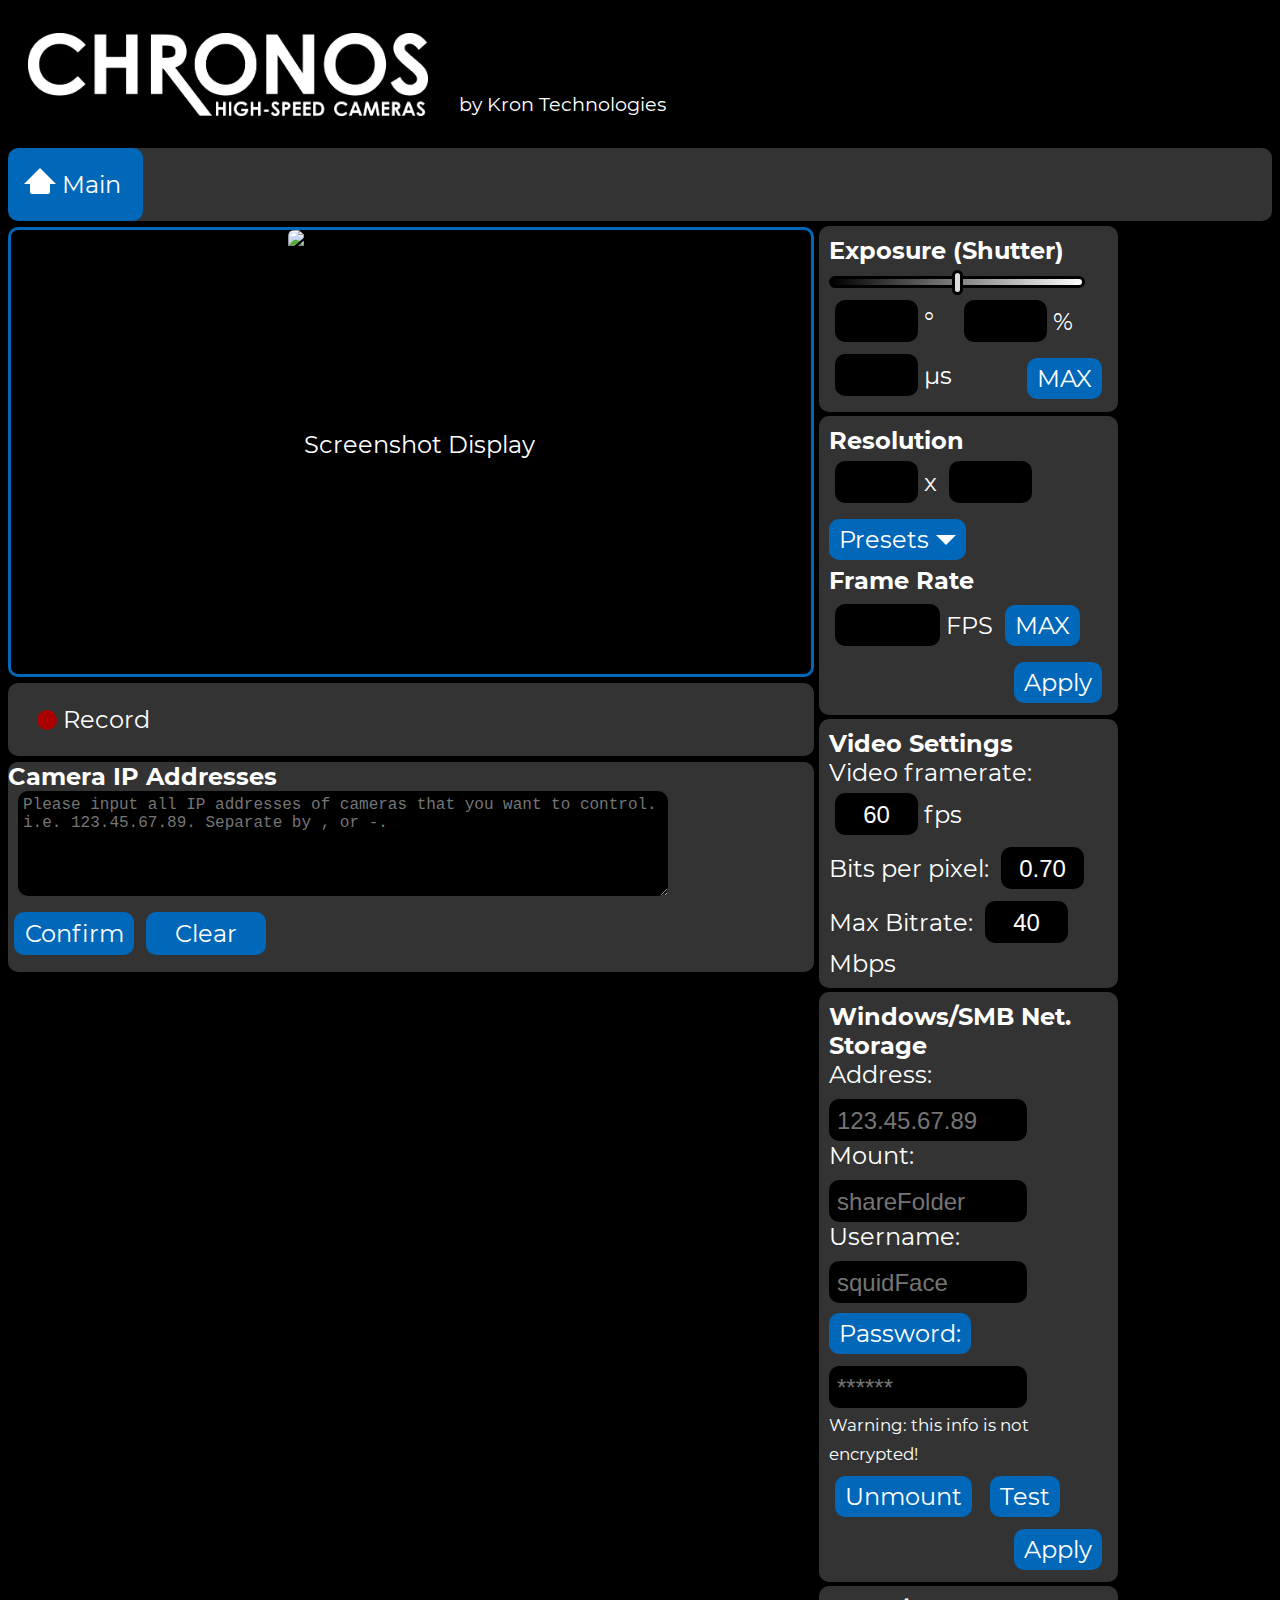
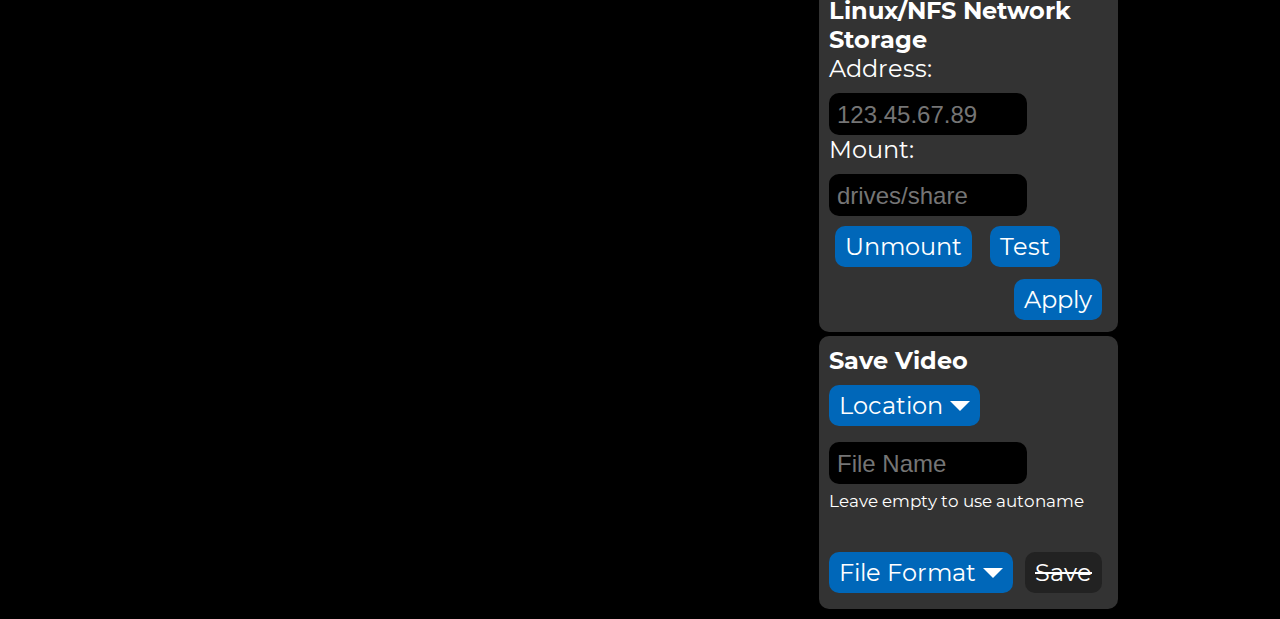
==== commit a389d435: "Add video framerate setting section" ====
--- a/src/main.html
+++ b/src/main.html
@@ -14,15 +14,18 @@
 <script>
     window.onload = function() {
         if (window.sessionStorage) {
-            var list = window.sessionStorage.getItem("ipList");
-            var input = window.sessionStorage.getItem("ipAddressArea");
+            if (window.sessionStorage.length > 0) {
+                var list = window.sessionStorage.getItem("ipList");
+                var input = window.sessionStorage.getItem("ipAddressArea");
+                
+                if (list != "" || list != null) {
+                    document.getElementById("ipList").innerHTML = list;
+                }
+                if (input != "" || input != null) {
+                    document.getElementById("ipAddressArea").innerHTML = input;
+                }
+            }
             
-            if (list != "" || list != null) {
-                document.getElementById("ipList").innerHTML = list;
-            }
-            if (input != "" || input != null) {
-                document.getElementById("ipAddressArea").innerHTML = input;
-            }
         }
     }
 </script>
@@ -68,6 +71,18 @@
 
     margin-left: 10px;
     padding: 5px 0 0 5px;
+}
+
+.delButton {
+    background-color: #0067B9;
+    color: white;
+    border: none;
+    border-radius: 5px;
+    width: fit-content;
+    height: 25px;
+}
+.delButton:hover {
+    background-color: #3D87CB;
 }
 
 .disabled {
@@ -196,7 +211,7 @@
             <div id="resolutionBox" class="horizLayout">
                 <b> Resolution </b>
                 <br>
-                <input type="number" id="hRes"/> x <input type="number" id="vRes"/>
+                <input type="number" id="hRes" oninput="checkResValidity()"/> x <input type="number" id="vRes" oninput="checkResValidity()"/>
                 <div class="selectContainerHolder" onclick="">Presets<div id="resolution" class="selectContainer">
                     <a> Unset (Please check camera connection) </a>
                 </div></div>
@@ -207,7 +222,39 @@
                 <a id="maxFRButton" class="button" onclick="getMaxFrameRate()"> MAX </a>
                 <a id="applyButton" class="button" onclick="applyResolution()"> Apply </a>
             </div>
-                     
+
+            <div id="videoSettingsBox" class="horizLayout">
+                <b> Video Settings </b>
+                <br>
+                Video framerate:
+                <input type="number" id="saveFPSNum" min="1" max="60" step="1" value="60" onChange="boundInput(this)"> fps
+                <br>
+                Bits per pixel:
+                <input type="number" id="bitsPerPixelNum" min="0.25" step="0.05" max="2.0" value="0.70" onChange="boundInput(this)">
+                <br>
+                Max Bitrate:
+                <input type="number" id="maxBitRateNum" min="1" max="60" step="1" value="40" onChange="boundInput(this)"> Mbps
+            </div>
+
+            <div id="smbStorageBox" class="horizLayout">
+                <b> Windows/SMB Net. Storage </b>
+                <br>
+                Address: <input id="smbAddress" type="text" placeholder="123.45.67.89"/>
+                <br>
+                Mount:&emsp;<input id="smbMount" type="text" placeholder="shareFolder"/>
+                <br>
+                Username:&puncsp;<input id="smbUName" type="text" placeholder="squidFace"/>
+                <br>
+                <a id="smbPassShowHide" class="button" style="margin-left: 0;" onclick="passShowHide()">Password:</a>
+                <input id="smbPass" type="password" placeholder="******"/>
+                <br>
+                <span class="instruction">Warning: this info is not encrypted!</span>
+                <br>
+                <a id="smbUnmountBtn" class="button" onclick="networkSaving(this)">Unmount</a>
+                <a id="smbTestBtn" class="button" onclick="networkSaving(this)">Test</a>
+                <a id="smbApplyBtn" class="button" style="float: right;" onclick="networkSaving(this)">Apply</a>
+            </div>
+          
             <div id="nfsStorageBox" class="horizLayout">
                 <b> Linux/NFS Network Storage </b>
                 <br>
@@ -220,29 +267,10 @@
                 <a id="nfsApplyBtn" class="button" style="float: right;" onclick="networkSaving(this)">Apply</a>
             </div>
 
-            <div id="smbStorageBox" class="horizLayout">
-                <b> Windows/SMB Net. Storage </b>
-                <br>
-                Address: <input id="smbAddress" type="text" placeholder="123.45.67.89"/>
-                <br>
-                Mount:&emsp;<input id="smbMount" type="text" placeholder="shareFolder"/>
-                <br>
-                Username:&puncsp;<input id="smbUName" type="text" placeholder="squidFace"/>
-                <br>
-                <a id="smbPassShowHide" class="button" style="margin-left: 0;" onclick="passShowHide()">Password:</a>
-                <input id="smbPass" type="password" placeholder="******"/>
-                <br>
-                <span class="instruction">Warning: this info is not encrypted!</span>
-                <br>
-                <a id="smbUnmountBtn" class="button" onclick="networkSaving(this)">Unmount</a>
-                <a id="smbTestBtn" class="button onclick="networkSaving(this)"">Test</a>
-                <a id="smbApplyBtn" class="button" style="float: right;" onclick="networkSaving(this)">Apply</a>
-            </div>
-
             <div id="saveAsBox" class="horizLayout">
                 <b> Save Video </b>
                 <br>
-                <div id="storageLocation" class="selectContainerHolder">Location<div id="storageLocationInner" class="selectContainer">
+                <div id="storageLocation" class="selectContainerHolder" onclick="">Location<div id="storageLocationInner" class="selectContainer">
                     <a onclick="dropDownSelect(this)"> No Storage Connected </a>
                     <a onclick="externalStorage()">Refresh</a>
                 </div></div>
@@ -270,16 +298,6 @@
                 <a style="float: right;" class="button" onclick="dropDownSelect(this)">Ok</a>
             </div>
 
-            <div id="ipInvalidBox" class="horizLayout hidden">
-                <br>
-                <a style="float: right;" class="button" onclick="dropDownSelect(this)">Ok</a>
-            </div>
-
-            <div id="ipDisconnectedBox" class="horizLayout hidden">
-                <br>
-                <a style="float: right;" class="button" onclick="dropDownSelect(this)">Ok</a>
-            </div>
-
             <div id="overwrittenBox" class="horizLayout hidden">
                 You have not saved any of the previous recording. Do you want to erase it and start a new recording?
                 <br>
@@ -324,6 +342,12 @@
             <div id="somethingWeirdBox" class="horizLayout hidden">
                 Something weird is happening
             </div>
+
+            <div id="videoSavingBox" class="horizLayout hidden">
+                Wait for Saving to start...
+                <br>
+                <a style="float: right;" class="button" onclick="dropDownSelect(this)">Ok</a>
+            </div>
         </div>
     </div>
 
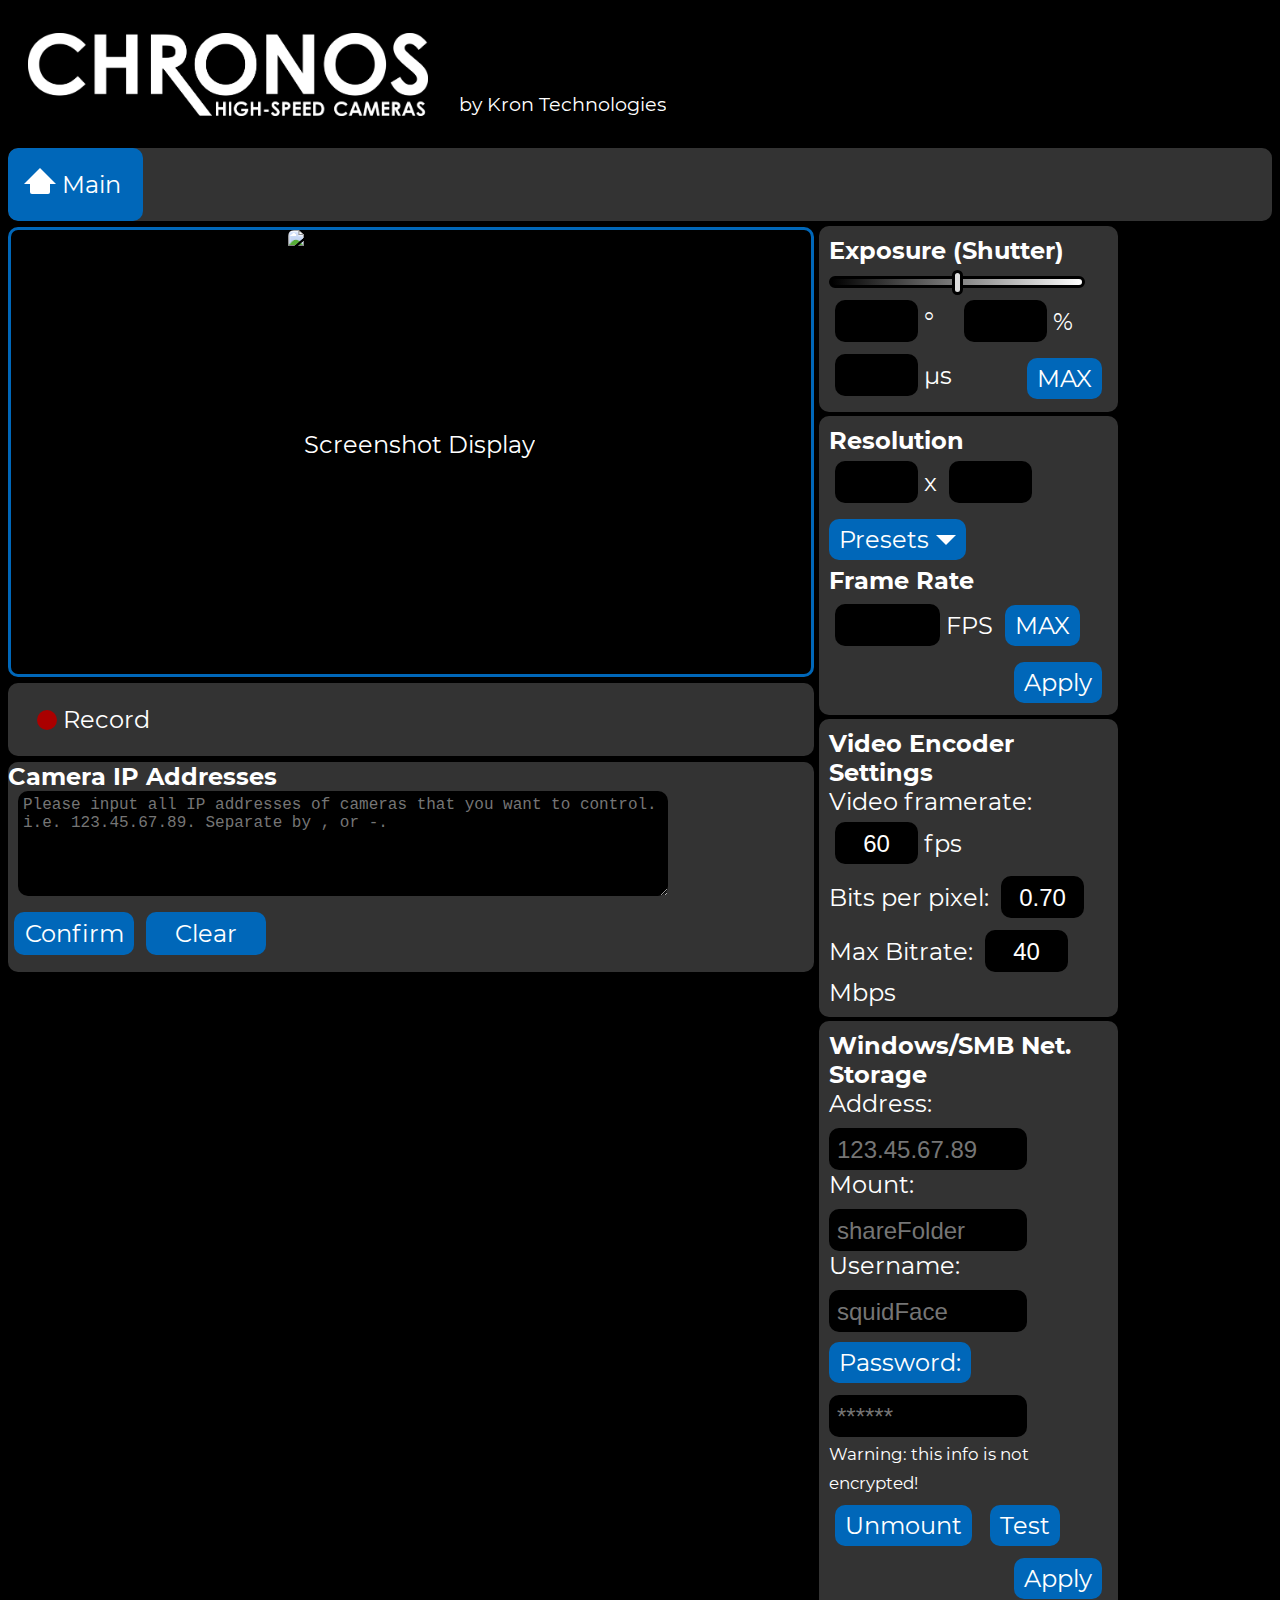
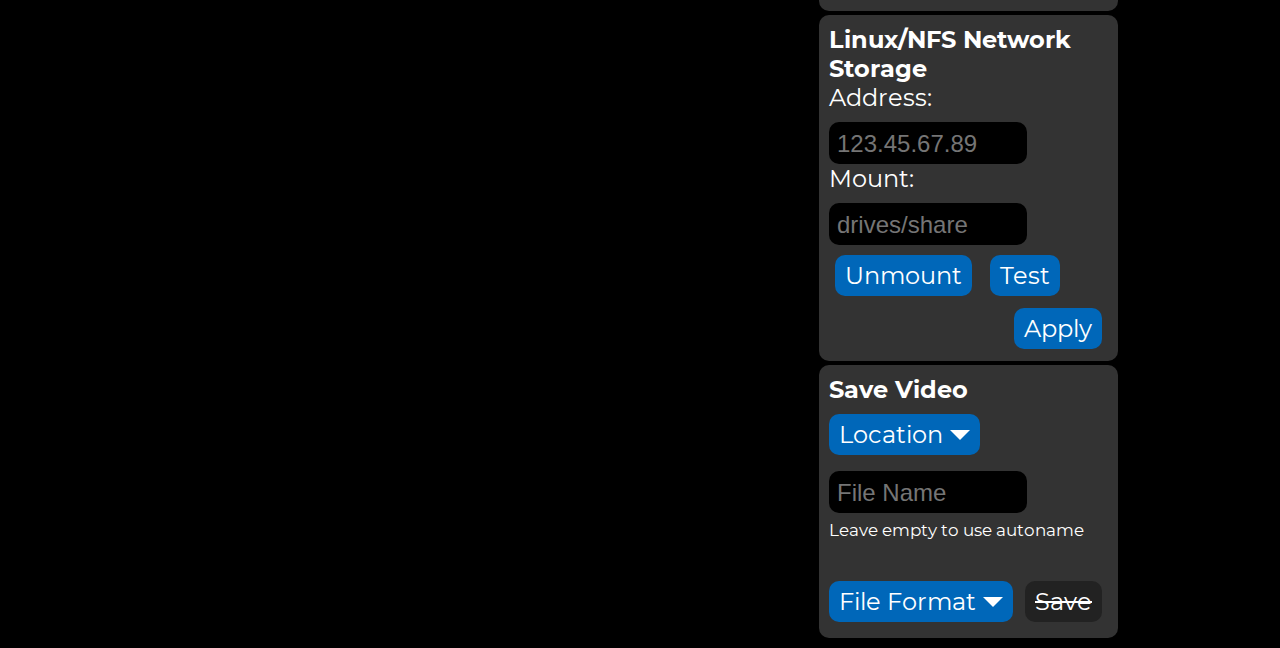
==== commit 4231a797: "Change Video Settings to Video Encoder Settings" ====
--- a/src/main.html
+++ b/src/main.html
@@ -224,7 +224,7 @@
             </div>
 
             <div id="videoSettingsBox" class="horizLayout">
-                <b> Video Settings </b>
+                <b> Video Encoder Settings </b>
                 <br>
                 Video framerate:
                 <input type="number" id="saveFPSNum" min="1" max="60" step="1" value="60" onChange="boundInput(this)"> fps
